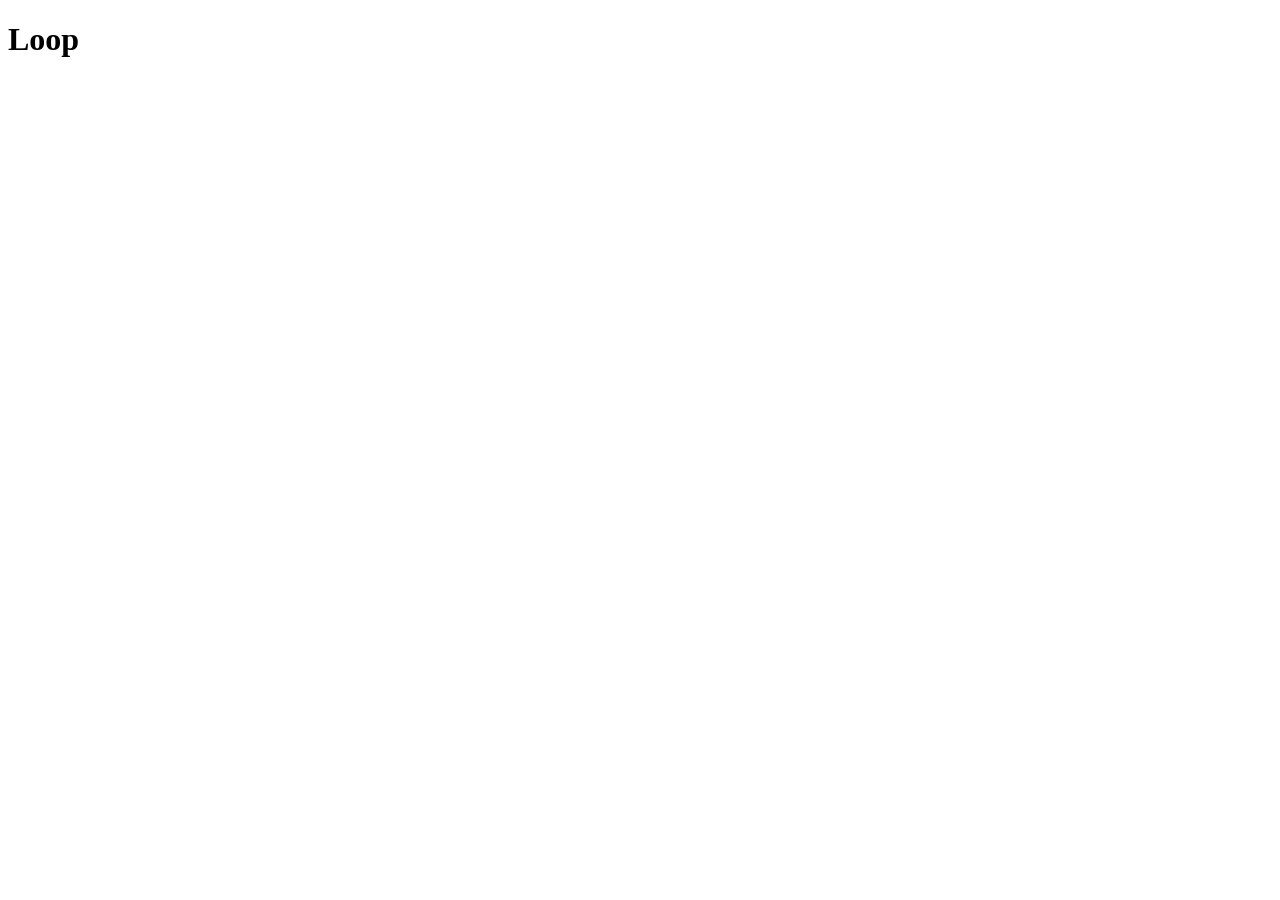
==== browser/components/loop/standalone/content/index.html @ b6ab913c "Bug 1033843: Reactified conversation view." ====
<!DOCTYPE html>
<!-- This Source Code Form is subject to the terms of the Mozilla Public
   - License, v. 2.0. If a copy of the MPL was not distributed with this
   - file, You can obtain one at http://mozilla.org/MPL/2.0/.  -->
<html>
  <head>
    <meta charset="utf-8">
    <title>Loop</title>
    <link rel="stylesheet" type="text/css" href="shared/css/common.css">
    <link rel="stylesheet" type="text/css" href="shared/css/conversation.css">
    <link rel="stylesheet" type="text/css" href="css/webapp.css">
    <link rel="prefetch" type="application/l10n" href="l10n/data.ini">
  </head>
  <body onload="loop.webapp.init();">

    <header>
      <h1>Loop</h1>
    </header>

    <div id="messages"></div>

    <div id="main"></div>

    <!-- libs -->
    <script src="https://static.opentok.com/webrtc/v2.2/js/opentok.min.js"></script>
    <script type="text/javascript" src="libs/webl10n-20130617.js"></script>
    <script type="text/javascript" src="shared/libs/react-0.10.0.js"></script>
    <script type="text/javascript" src="shared/libs/jquery-2.1.0.js"></script>
    <script type="text/javascript" src="shared/libs/lodash-2.4.1.js"></script>
    <script type="text/javascript" src="shared/libs/backbone-1.1.2.js"></script>

    <!-- app scripts -->
    <script type="text/javascript" src="config.js"></script>
    <script type="text/javascript" src="shared/js/models.js"></script>
    <script type="text/javascript" src="shared/js/views.js"></script>
    <script type="text/javascript" src="shared/js/router.js"></script>
    <script type="text/javascript" src="js/standaloneClient.js"></script>
    <script type="text/javascript" src="js/webapp.js"></script>

    <script>
    // Set the 'lang' and 'dir' attributes to <html> when the page is translated
    window.addEventListener('localized', function() {
      document.documentElement.lang = document.webL10n.getLanguage();
      document.documentElement.dir = document.webL10n.getDirection();
    }, false);
    </script>
  </body>
</html>
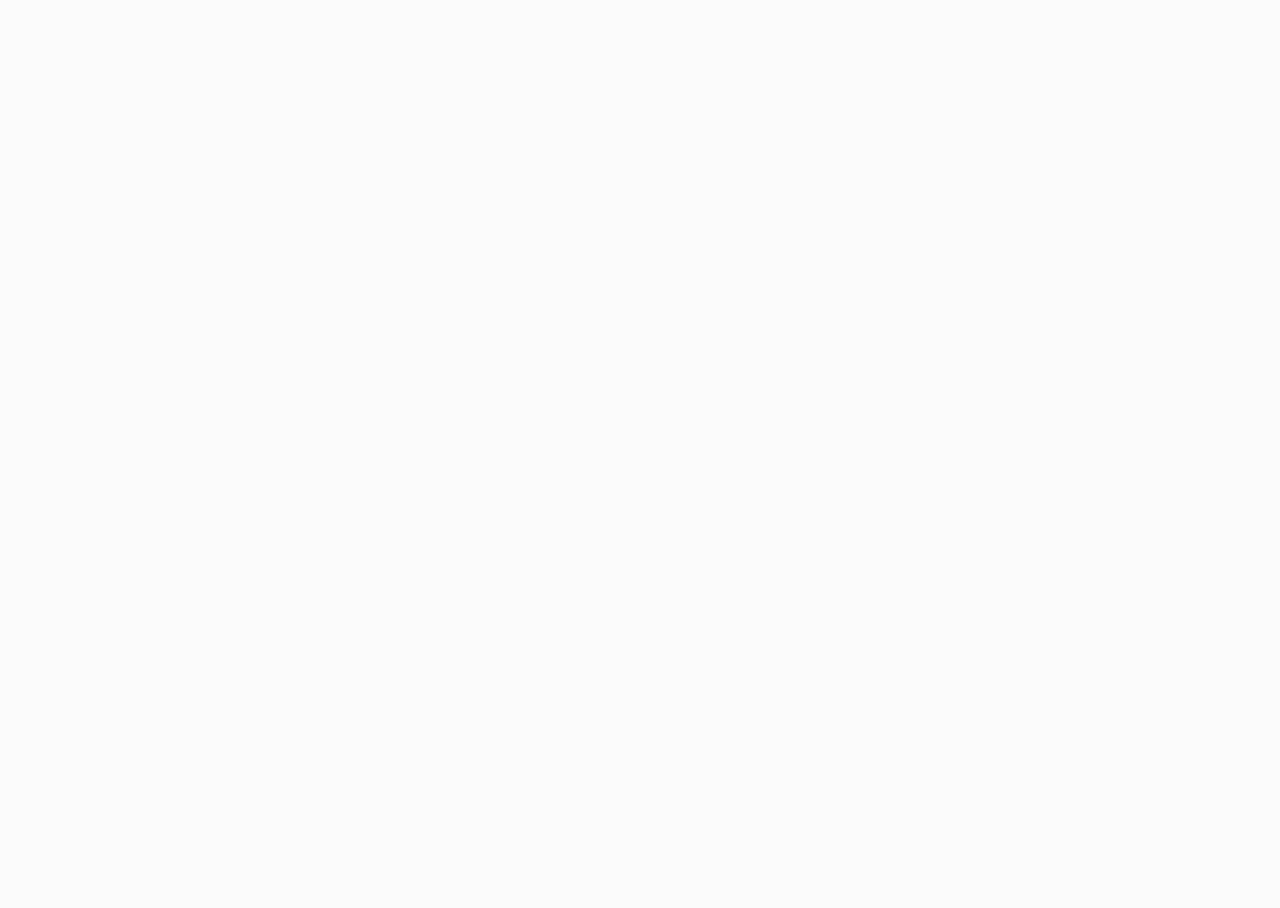
==== commit b070ffad: "Bug 1048938 - Revamped UI for Loop conversation views." ====
--- a/browser/components/loop/standalone/content/index.html
+++ b/browser/components/loop/standalone/content/index.html
@@ -9,28 +9,31 @@
     <link rel="stylesheet" type="text/css" href="shared/css/common.css">
     <link rel="stylesheet" type="text/css" href="shared/css/conversation.css">
     <link rel="stylesheet" type="text/css" href="css/webapp.css">
-    <link rel="prefetch" type="application/l10n" href="l10n/data.ini">
+    <link type="application/l10n" href="l10n/data.ini">
   </head>
-  <body onload="loop.webapp.init();">
-
-    <header>
-      <h1>Loop</h1>
-    </header>
-
-    <div id="messages"></div>
+  <body class="standalone">
 
     <div id="main"></div>
 
     <!-- libs -->
-    <script src="https://static.opentok.com/webrtc/v2.2/js/opentok.min.js"></script>
+    <script>
+      window.OTProperties = {
+        cdnURL: 'shared/libs/',
+      };
+      window.OTProperties.assetURL = window.OTProperties.cdnURL + 'sdk-content/';
+      window.OTProperties.configURL = window.OTProperties.assetURL + 'js/dynamic_config.min.js';
+      window.OTProperties.cssURL = window.OTProperties.assetURL + 'css/ot.css';
+    </script>
+    <script type="text/javascript" src="shared/libs/sdk.js"></script>
     <script type="text/javascript" src="libs/webl10n-20130617.js"></script>
-    <script type="text/javascript" src="shared/libs/react-0.10.0.js"></script>
+    <script type="text/javascript" src="shared/libs/react-0.11.1.js"></script>
     <script type="text/javascript" src="shared/libs/jquery-2.1.0.js"></script>
     <script type="text/javascript" src="shared/libs/lodash-2.4.1.js"></script>
     <script type="text/javascript" src="shared/libs/backbone-1.1.2.js"></script>
 
     <!-- app scripts -->
     <script type="text/javascript" src="config.js"></script>
+    <script type="text/javascript" src="shared/js/utils.js"></script>
     <script type="text/javascript" src="shared/js/models.js"></script>
     <script type="text/javascript" src="shared/js/views.js"></script>
     <script type="text/javascript" src="shared/js/router.js"></script>
@@ -38,11 +41,10 @@
     <script type="text/javascript" src="js/webapp.js"></script>
 
     <script>
-    // Set the 'lang' and 'dir' attributes to <html> when the page is translated
-    window.addEventListener('localized', function() {
-      document.documentElement.lang = document.webL10n.getLanguage();
-      document.documentElement.dir = document.webL10n.getDirection();
-    }, false);
+      // Wait for all the localization notes to load
+      window.addEventListener('localized', function() {
+        loop.webapp.init();
+      }, false);
     </script>
   </body>
 </html>
--- a/browser/components/loop/standalone/content/css/webapp.css
+++ b/browser/components/loop/standalone/content/css/webapp.css
@@ -0,0 +1,126 @@
+/* This Source Code Form is subject to the terms of the Mozilla Public
+ * License, v. 2.0. If a copy of the MPL was not distributed with this
+ * file, You can obtain one at http://mozilla.org/MPL/2.0/. */
+
+html,
+body,
+#main {
+  /* Required for `justify-content: space-between` to divide space equally
+   * based on the full height of the page */
+  height: 100%;
+}
+
+body.standalone {
+  width: 100%;
+  /* prevent the video convsersation elements to occupy the whole available
+     width hence the height while keeping aspect ratio */
+  background: #fbfbfb;
+  color: #666;
+  text-align: center;
+  font-family: Open Sans,sans-serif;
+}
+
+header {
+  border-radius: 4px;
+  background: #fff;
+  padding: 1rem 5rem;
+  border: 1px solid #E7E7E7;
+  box-shadow: 0px 2px 0px rgba(0, 0, 0, 0.03);
+}
+
+/*
+ * Top/Bottom spacing
+ **/
+header {
+  margin-top: 2rem;
+}
+
+.footer {
+  margin-bottom: 2rem;
+}
+
+.container {
+  display: flex;
+  width: 730px;
+  margin: 0 auto;
+  align-items: center;
+  flex-direction: column;
+  justify-content: space-between;
+  height: 100%;
+}
+
+.container-box {
+  display: flex;
+  flex-direction: column;
+  align-content: center;
+  width: 100%;
+}
+
+.footer,
+.footer a,
+.terms-service,
+.terms-service a {
+  font-size: .6rem;
+  font-weight: 400;
+  color: #adadad;
+}
+
+  .terms-service a {
+    text-decoration: none;
+  }
+
+  .terms-service a:hover {
+    text-decoration: underline;
+  }
+
+  .terms-service a {
+    color: #777;
+  }
+
+.footer-external-links a {
+  padding: .2rem .7rem;
+  margin: 0 .5rem;
+  text-decoration: none;
+}
+
+  .footer-external-links a:hover {
+    color: #111;
+  }
+
+.footer-logo {
+  width: 100px;
+  margin: 0 auto;
+  height: 30px;
+  background-size: contain;
+  background-image: url("../../content/shared/img/mozilla-logo.png");
+  background-repeat: no-repeat;
+}
+
+.call-url {
+  text-overflow: ellipsis;
+  white-space: nowrap;
+  overflow: hidden;
+}
+
+.loop-logo {
+  width: 100px;
+  height: 100px;
+  margin: 1rem auto;
+  background-image: url("../../content/shared/img/firefox-logo.png");
+  background-size: cover;
+  background-repeat: no-repeat;
+}
+
+.large-font {
+  font-size: 1.8rem;
+}
+
+.light-weight-font {
+  font-weight: lighter;
+}
+
+.light-color-font {
+  opacity: .4;
+  font-weight: normal;
+}
+
